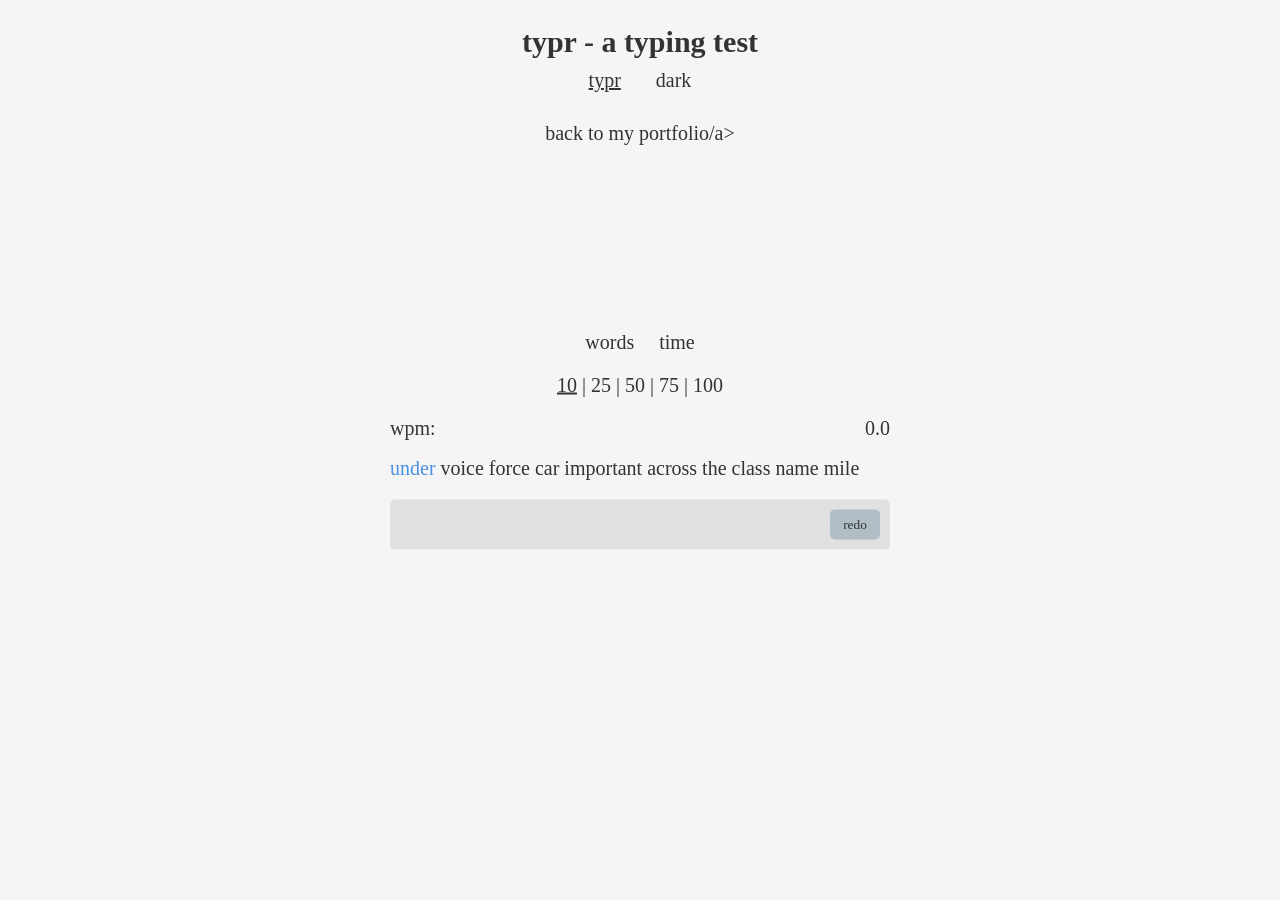
==== typr/index.html @ d8874bac "Added typr to repository" ====
<!DOCTYPE html>
<html lang="en">

<head>
    <meta charset="UTF-8">
    <meta name="viewport" content="width=device-width, initial-scale=1.0">
    <title>typr - a typing test</title>
    <script src="typr.js"></script>
    <link rel="stylesheet" href="style.css">
</head>

<body>
    <h2 id="header">typr - a typing test</h2>
    <nav>
        <a class="active" href="typr.html">typr</a>
        <span id="theme">dark</span>
    </nav>
    <a id="back" href="https://kianhernando.com">back to my portfolio/a>
    <div id="container">
        <div id="toggleOptions">
            <span id="wordTitle" class="toggle active">words</span>
            <span id="timeTitle" class="toggle">time</span>
        </div>
        <div id="options">
            <div id="amtWord">
                <span class="button" id="10">10</span>
                <span id="divider">|</span>
                <span class="button" id="25">25</span>
                <span id="divider">|</span>
                <span class="button" id="50">50</span>
                <span id="divider">|</span>
                <span class="button" id="75">75</span>
                <span id="divider">|</span>
                <span class="button" id="100">100</span>
            </div>

            <div id="amtTime" class="hidden">
                <span class="button" id="15">15</span>
                <span id="divider">|</span>
                <span class="button" id="30">30</span>
                <span id="divider">|</span>
                <span class="button" id="45">45</span>
                <span id="divider">|</span>
                <span class="button" id="60">60</span>
            </div>
        </div>
        <div id="stats">
            <div id="timer"></div>
            <div id="wpm">wpm:</div>
        </div>
        <p id="wordDisplay"></p>
        <div id="input">
            <p id="wordInput"></p>
            <button id="redo">redo</button>
        </div>
    </div>
</body>

</html>
---- typr/style.css ----
@font-face {
    font-family: 'Overpass Mono';
    src: url(font.ttf);
}

html {
    font-size: 20px;
    font-family: 'Overpass Mono';
    background-color: var(--bg);
    color: var(--text);

    /* LIGHT MODE COLORS */
    --bg: #F5F5F5;
    --text: #333;
    --input: #E0E0E0;
    --button: #B0BEC5;
    --hover: #90A4AE;
}

/* DARK MODE COLORS */
html.dark {
    --bg: #222;
    --text: #E0E0E0;
    --input: #333;
    --button: #546E7A;
    --hover: #455A64;
}

body {
    margin: 0px auto;
    min-height: 100vh;
    width: 100%;
    max-width: 800px;
    display: flex;
    flex-direction: column;
    align-items: center;
}

#header {
    margin: 25px 0px 0px 0px;
}

nav {
    color: var(--text);
    width: 100%;
    text-align: center;
    padding: 10px 0;
    top: 80px;
}

nav a, #theme {
    color: var(--text);
    text-decoration: none;
    margin: 0 15px;
}

nav a:hover, a.active, #theme:hover {
    text-decoration: underline;
}

#theme {
    cursor: pointer;
    user-select: none;
}

#back {
    color: var(--text);
    text-decoration: none;
    padding: 20px;
}

#back:hover {
    text-decoration: underline;
}

#container {
    position: fixed;
    top: 50%;
    left: 50%;
    transform: translate(-50%, -50%);
    width: 100%;
    max-width: 500px;
    max-height: 500px;
}

#toggleOptions {
    text-align: center;
    margin-bottom: 20px;
}

.toggle {
    cursor: pointer;
    user-select: none;
    padding: 10px;
}

.toggle:active {
    text-decoration: underline;
}

.toggle:hover {
    text-decoration: underline;
}

#options {
    text-align: center;
}

#amtWord span.button:hover, #amtTime span.button:hover {
    cursor: pointer;
    text-decoration: underline;
    
}

#amtWord span.active, #amtTime span.active {
    text-decoration: underline;
}

.hidden {
    display: none;
}

#stats {
    padding: 20px 0;
}

#timer {
    float: right;
}

#wpm {
    float: left;
}

#input {
    background-color: var(--input);
    border-radius: 5px;
    height: 50px;
    display: flex;
    align-items: center;
    gap: 10px;
    padding: 0 10px;
    margin: 20px 0;
}

#wordInput {
    flex: 1;
    overflow: hidden;
}

#redo {
    background-color: var(--button);
    color: var(--text);
    font-family: 'Overpass Mono';
    height: 30px;
    width: 50px;
    border: none;
    border-radius: 5px;
    cursor: pointer;
}

#redo:hover {
    background-color: var(--hover);
}

.current {
    color: #4A90E2;
}

.correct {
    color: #4CAF50;
}

.error {
    color: #E57373;
}

#container a {
    color: var(--text);
    text-decoration: none;
}

#container a:hover {
    text-decoration: underline;
}

#form {
    margin: 20px 0;
    width: 100%;
    max-width: 500px;
}

#form input, #form textarea {
    background-color: var(--input);
    color: var(--text);
    border-radius: 5px;
    padding: 10px;
    width: 480px;
    font-family: 'Overpass Mono';
    border: none;
    margin: 5px 0 15px 0;
}

#form textarea {
    resize: none;
}

#form button {
    background-color: var(--button);
    color: var(--text);
    font-family: 'Overpass Mono';
    height: 30px;
    width: 60px;
    border: none;
    border-radius: 5px;
    cursor: pointer;
}

#form button:hover {
    background-color: var(--hover);
}

#warning {
    color: #EF5350;
    padding: 20px;
}
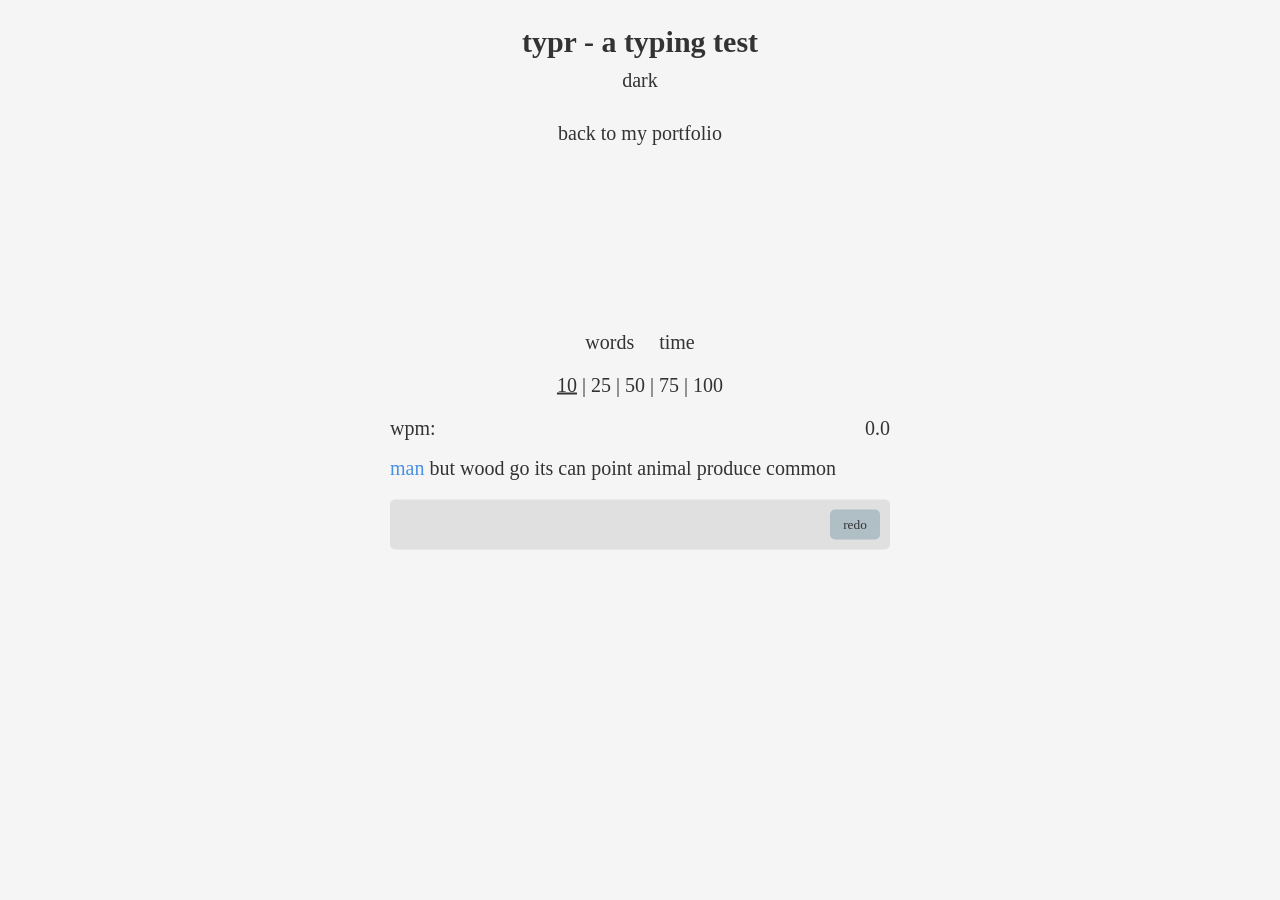
==== commit b4c4db30: "Fixed typr nav for portfolio" ====
--- a/typr/index.html
+++ b/typr/index.html
@@ -12,10 +12,9 @@
 <body>
     <h2 id="header">typr - a typing test</h2>
     <nav>
-        <a class="active" href="typr.html">typr</a>
         <span id="theme">dark</span>
     </nav>
-    <a id="back" href="https://kianhernando.com">back to my portfolio/a>
+    <a id="back" href="https://kianhernando.com">back to my portfolio</a>
     <div id="container">
         <div id="toggleOptions">
             <span id="wordTitle" class="toggle active">words</span>
